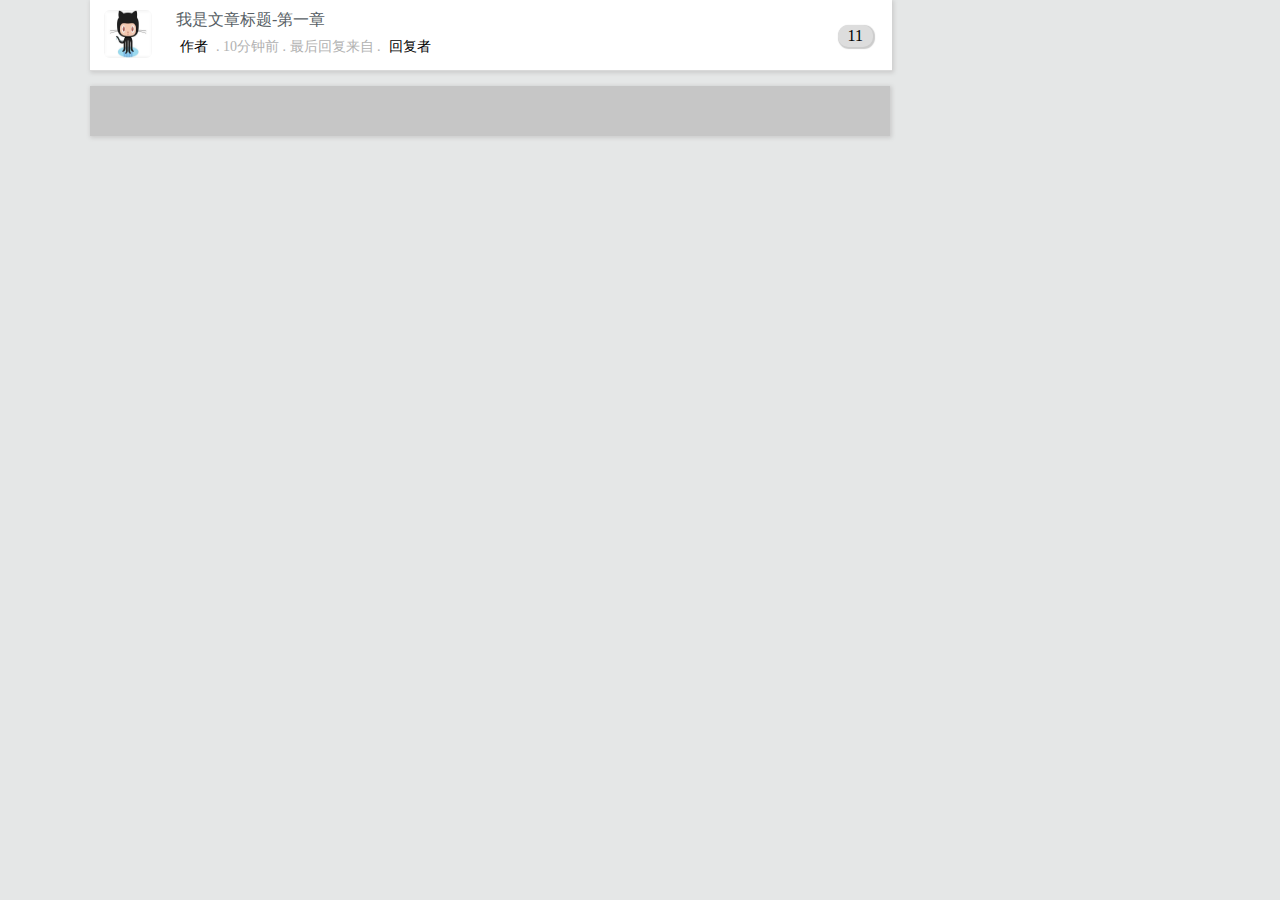
==== index.html @ 252f5c04 "上传新项目啦。鞭炮~~~" ====
<!DOCTYPE html>
<html lang="en">
<head>
    <meta charset="UTF-8">
    <link href="./css/frameset.css" type="text/css" rel="stylesheet">
    <link href="./css/index.css" type="text/css" rel="stylesheet">
    <script src="./js/index.js"></script>

    <title>哔哔麻雀首页</title>
</head>
<body>
<!--#include virtual="/html/header.html" -->

<div class="main-content">
    <div class="content" class="clear">

            <div class="left-box">

                <div id="topic-box" class="left-box-content common-box-shadow">

                    <div>
                        <div class="topic-item">

                            <div class="topic-item-user-head">
                                <a  class="info" href="#"><img class="common-round-img" src="img/head/head0.jpg" width="48px" height="48px"></a>
                            </div>

                            <div class="topic-item-body">
                                <div class="div-a-s1"><a href="#">我是文章标题-第一章</a></div>
                                <div class="topic-item-info">
                                    <div class="info1"><a class="common-a-s2" href="#">作者</a></div>
                                    <div class="info2 common-gray-charater"><p> . 10分钟前 . 最后回复来自 . </p></div>
                                    <div class="info3"><a class="common-a-s2" href="#">回复者</a></div>
                                </div>
                            </div>

                            <div class="topic-item-reply-num">
                                <p class="info4">11</p>
                            </div>
                        </div>
                    </div>


                </div>

               <div id="page-bar" class="common-page-bar common-box-shadow">
                   <!--<a class="common-page-btn">1</a>-->
                   <!--<a class="common-page-btn">1</a>-->
                   <!--<a class="common-page-btn common-page-btn-active">1</a>-->
               </div>

            </div>

            <div class="right-box clear">
                <!--#include virtual="/html/rightPanel.html" -->
            </div>

    </div>
</div>

<!--#include virtual="/html/footer.html" -->

</body>
</html>
---- css/frameset.css ----
html,body,p,h1,h2,h3,h4,h5,h6,ul,li
{
    margin: 0;
    padding: 0;
}

html,body
{
    height:100%;
    background-color: #e5e7e7;
    font-family: 'Microsoft Yahei',verdana;
    font-size: 16px;
}

.clear:after
{
    display: block;
    content: '';
    clear: both;
    visibility: hidden;
}


/*一些颜色统一
 border-bottom: #d9d9d9 solid 1px;//底线类型
 box-shadow:1px 1px 3px 2px #ccc;//阴影
   font-size: 16px;//a默认字体16
       background-color: #dddddd;//标签颜色
*/


/*通用顶部栏*/
.common-head-bar-s1
{
    background-color: #cacac2;
    padding: 5px;
    text-align: center;
    font-family: 'Microsoft Yahei',verdana;
    font-size:16px;
}

/*通用引用盒子*/
.common-box-shadow
{
    /*第1个值：水平阴影的长度，此值可以为负值  第2个值：垂直阴影的长度，此值可以为负值。 第3个值：阴影的模糊值，此值不允许为负值。
     第4个值：水平阴影的外延值，此值可以为负值。第5个值：阴影的颜色。第6个值：此值为空，默认为外阴影，设置成inset为内阴影。*/
    box-shadow:1px 1px 4px 1px #ccc;
}


/*通用面板list*/
.common-group-list
{
    text-align: center;
    list-style: none;
}

.common-group-list li
{
    padding: 5px;
    border-bottom: #d9d9d9 solid 1px;
}

.common-hor-list
{
    text-align: center;
    list-style: none;
}
.common-hor-list li
{
    display: inline-block;
}

/*通用图片*/
.common-round-img
{
    border-radius: 6px;
    border: none;
}

/*通用图片*/
.common-round-border-img
{
    border-radius: 6px;
    border: 1px solid cornsilk;
    box-shadow:1px 1px 4px 1px #ccc;
}

/*冒泡三角形*/
.common-triangle-1
{
    width:0;
    height:0;
    border-width:15px 10px;
    border-style:solid;
    border-color: #ffffff #ffffff transparent transparent;
    padding: 0;
    margin-right: -10px;
}

/*a标签通用链接*/
.common-gray-charater
{
    color: #b1b1b1;
    font-size: 14px;
}

.common-black-charater
{
    color: black;
    font-size: 14px;
}

.common-a-s1
{
    padding: 4px;
    font-size: 16px;
}


.common-a-s1:link, .common-a-s1:visited, .common-a-s1:active
{
    color: #585f66;
    text-decoration: none;
    word-break: break-all;
}

.common-a-s1:hover
{
    color: #ed7c90;
    text-decoration: underline;
}

.common-a-s2
{
    padding: 4px;
    font-size: 14px;
}

.common-a-s2:link,.common-a-s2:visited,.common-a-s2:active
{
    color: black;
    text-decoration: none;
    word-break: break-all;
}

.common-a-s2:hover
{
    color: #ed7c90;
    text-decoration: underline;
    cursor: pointer;
}




.div-a-s1
{
}

.div-a-s1 a
{
    padding: 4px;
    font-size: 16px;
}

.div-a-s1 a:link,a:visited,a:active
{
    color: #585f66;
    text-decoration: none;
    word-break: break-all;
}

.div-a-s1 a:hover
{
    color: #ed7c90;
    text-decoration: underline;
    cursor: pointer;
}


/*--------------------内容部分------------------------------*/
.logo
{
    width: 48px;
    height: 48px;
    float: left;
}

.header
{
    min-width: 1100px;
    width: 100%;
    background-color: white;
    position: fixed;
    top:0;
    z-index: 1111;
}

.header-content
{
    min-width: 1100px;
    width: 960px;
    height:50px;
    margin: 0 auto;
    display: block;
}

.footer
{
    min-width: 1100px;
    width: 100%;
    background-color: white;
    margin-top: 15px;
}


.navigation
{
    float: left;
    line-height: 50px;
    margin-left: 30px;
}

.navigation-right
{
    float: right;
    line-height: 50px;
}

.search
{
    height: 50px;
    width: 200px;
    float: right;
    margin-right: 30px;
}

.search input
{
    height: 26px;
    width: 200px;
    border-radius: 2px;
    border: 1px solid #dbdbdb;
    margin-top: 10px;
    font-size: 16px;
}

.main-content
{
    min-height: 100%;
    width: 100%;
    height: auto;
    position: relative;
    top:0;
}

.content
{
    min-width: 1100px;
    width: 1100px;
    margin: 0 auto;
}

.left-box
{

    display: block;
    float: left;
}

.left-box-content
{
    background-color: white;
}


.right-box
{
    display: block;
    float: right;
    width: 280px;
}


/*-------------右面板样式在这里哟------------------*/

.right-all-sty
{
    margin-bottom: 20px;
}

/*--------------小部件在这里---------------*/
.common-title-bar
{
    width: 100%;
    height: 40px;
    background-color: #b6b6b6;
    display: block;
}

.common-title-bar .common-h3-title
{
    text-align: center;
    padding-top: 7px;
}


.common-gray-btn
{
    background-color: #78838a;
    color: white;
    border-radius: 2px;
    text-decoration: none;
    text-align: center;
    letter-spacing: 2px;
    padding: 4px;
    cursor: pointer;
}

.common-gray-btn:visited,.common-gray-btn:active,.common-gray-btn:link
{
    color: white;
}

.common-btn-size1
{
    font-size: 15px;
    font-weight: bold;
    width: 100px;
    height: 30px;
    line-height: 30px;
    display: block;
}

.common-label
{
    border-radius: 7px;
    background-color: #dddddd;
    box-shadow:2px 2px 1px 2px #ccc;
}

/*--------------------------------------------------------通用tab-----------------------------------------------------*/

/*tab外层div*/
.common-div-menu
{
    font-family: 'Microsoft Yahei',verdana;
    font-size:14px;
    height: 36px;
    width: 100%;
}

/*tab外层菜单*/
.common-menu
{
    margin-left:12px;
    color: rgb(106, 106, 106);
}

/*tab按钮*/
.common-tab-btn
{
    float: left;
    margin: 5px;
    list-style: none;
    width: 80px;
    height:32px;
    line-height:32px;
    border: none;
    border-radius: 2px;
    background-color: #757575;
    color: #fff;
    text-align: center;
    cursor: pointer;
}

/*tab激活*/
.common-tab-btn-active
{
    color:#fff;
    background-color: #b8b8b8;
    cursor: default;
}


/*---------------分页栏----------------------*/
.common-page-bar
{
    width: 800px;
    height: 50px;
    display: block;
    background-color: #c6c6c6;
    margin-top: 15px;
}

.common-page-btn
{
    float: left;
    margin: 10px 5px 5px 5px;
    width: 32px;
    height: 32px;
    line-height: 32px;
    border: none;
    border-radius: 2px;
    background-color: #7a7a74;
    color: #fff;
    text-decoration: none;
    text-align: center;
    cursor: pointer;
}

.common-page-btn-active
{
    background-color: #dddddd;
    color: #333;
    cursor: default;
}
---- css/index.css ----
#register
{
    margin: 0 auto;
    margin-top: 10px;
    width: 650px;
    height: 500px;
    background-color: white;
}

#register-bar
{
    width: 650px;
    height: 40px;
    margin-bottom: 36px;
    background-color: #b6b6b6;
}

#register-bar h3
{
  text-align: center;
  padding-top: 7px;
}

.register-input
{

}

.register-input input
{
    margin: 15px auto;
    display:block;
    width: 500px;
    height:35px;
}


#register-btn
{
    background-color:cornflowerblue;
    color: white;
    border: none;
    width: 120px;
    height: 30px;
    font-size: 16px;
    font-weight: bold;
    display: inline-block;
    margin-left: 100px;
}

#login-a
{
    float: right;
    margin-right: 100px;
}

#login-btn
{
    background-color:cornflowerblue;
    color: white;
    border: none;
    width: 120px;
    height: 30px;
    font-size: 16px;
    font-weight: bold;
    display: inline-block;
    margin-left: 100px;
}

#register-a
{
    float: right;
    margin-right: 100px;
}


/*--------------------index---文章条-------------------------*/
.topic-item
{
    width: 794px;
    height: 50px;
    padding: 10px 4px;
    border-bottom: #d9d9d9 solid 1px;
}

.topic-item-info
{
    display: block;
    padding: 6px 4px 4px 4px;

}

.topic-item-info .info1,.info2,.info3
{
    display: inline-block;
}

.topic-item-user-head
{
    display:block;
    float: left;
    padding-left: 10px;
}

.topic-item-body
{
    width: 500px;
    height: 50px;
    display: block;
    float: left;
    padding-left: 20px;
}

.topic-item-reply-num
{
    display: block;
    text-align: center;
    float: right;
    padding: 2px 10px;
    border-radius: 10px;
    background-color: #dddddd;
    color: black;
    box-shadow:1px 1px 1px 1px #ccc;
    margin-top: 15px;
    margin-right: 15px;
}

/*------------------------------------topic.html-----------------------------------------------*/

.topic-owner-item
{
     width: 100%;
     display: block;
     padding: 5px;

}

.cell-1
{
    height: 30px;
    line-height: 30px;
}

.cell-2
{
    padding-top: 20px;
}
.cell-2 div
{
    display: inline-block;
}

.topic-owner-item-head
{
    height: 70px;
    width: 70px;
    padding: 5px;
    float: left;
}

.topic-owner-item-body
{
    height: 70px;
    padding: 5px;
     width: 80%;
     float: left;
}

.topic-owner-item-attention
{
     float: right;
     margin-right: 30px;
     padding: 5px;
     height: 70px;
     line-height: 70px;
}

.topic-owner-content
{
  min-height: 120px;
  padding: 20px;
}

/*回复条*/
.reply-item
{
    margin: 20px 0px;

}

.reply-item-head
{
    width: 70px;
    height: 70px;
    background-color: white;
    display: inline-block;
    vertical-align: top;
}



.reply-item-box-traingle
{
    position: absolute;
    left: -20px;
}

.reply-item-content
{
    min-height: 120px;
    min-width: 974px;
    background-color: white;
    display: inline-block;
    vertical-align: top;
    position: relative;
    margin-left: 50px;
}

.reply-item-cell-1
{
    display: inline-block;
}

.reply-item-cell-2
{
    display: inline-block;
    padding: 0 10px;
}

.reply-item-cell-3
{
    padding-top: 10px;
    width: 925px;

    word-wrap:break-word;
}
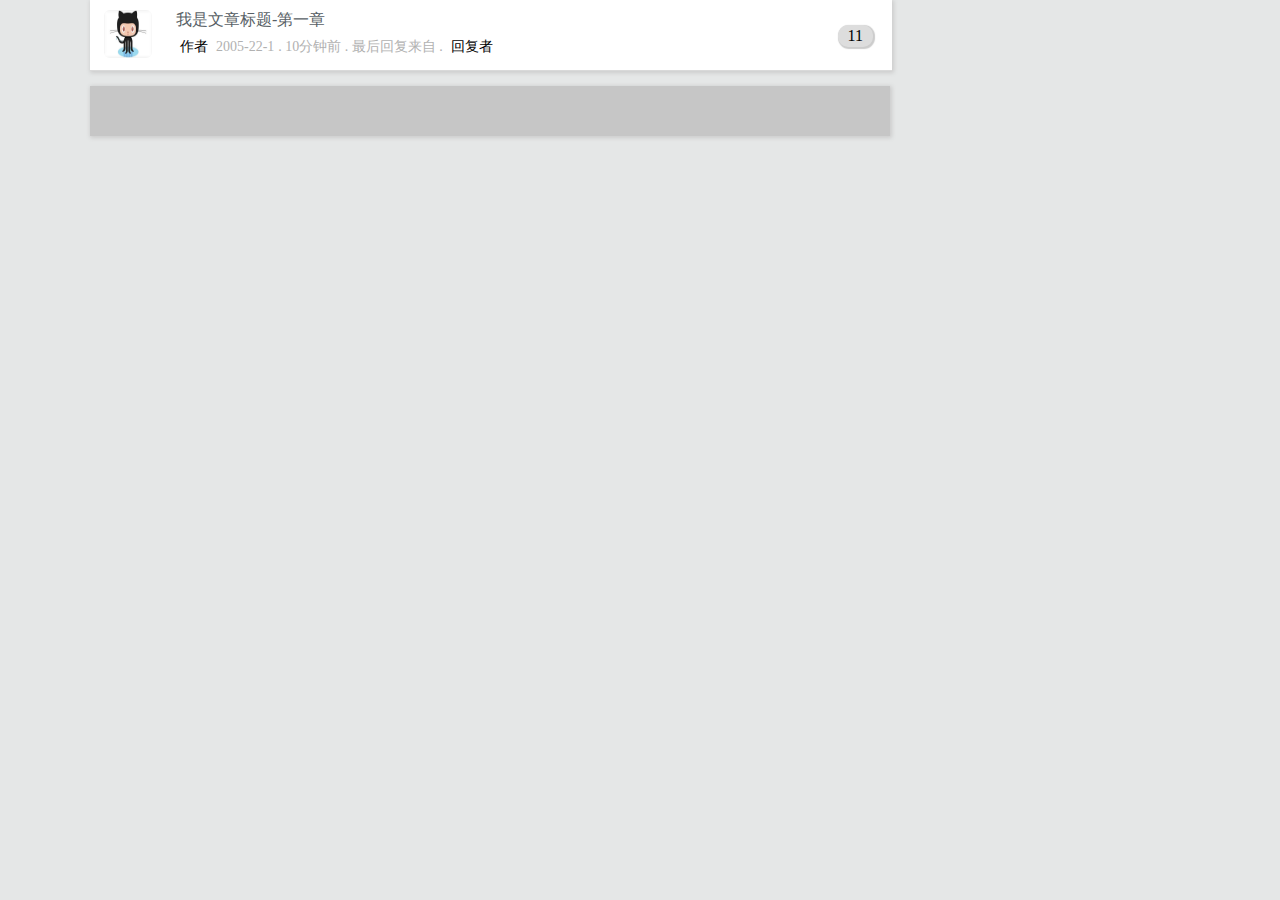
==== commit 640bdc03: "1.修改了，没有回复者，不显示回复者。 2.回复和发表时间格式只显示年日期" ====
--- a/index.html
+++ b/index.html
@@ -29,6 +29,7 @@
                                 <div class="div-a-s1"><a href="#">我是文章标题-第一章</a></div>
                                 <div class="topic-item-info">
                                     <div class="info1"><a class="common-a-s2" href="#">作者</a></div>
+                                    <div class="info5 common-gray-charater"><p>2005-22-1</p></div>
                                     <div class="info2 common-gray-charater"><p> . 10分钟前 . 最后回复来自 . </p></div>
                                     <div class="info3"><a class="common-a-s2" href="#">回复者</a></div>
                                 </div>
--- a/css/index.css
+++ b/css/index.css
@@ -91,7 +91,7 @@
 
 }
 
-.topic-item-info .info1,.info2,.info3
+.topic-item-info .info1,.info2,.info3,.info5
 {
     display: inline-block;
 }
